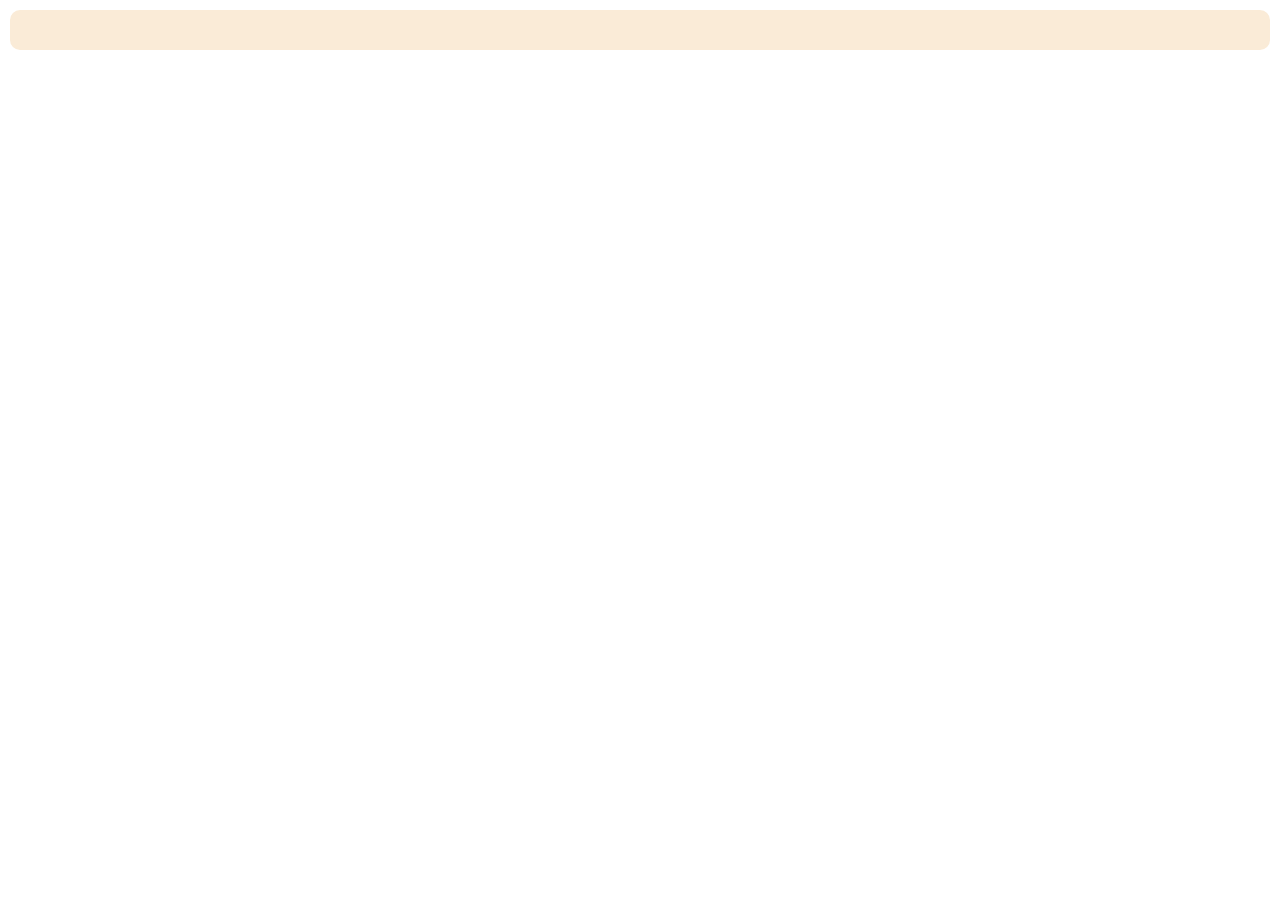
==== design-web/hp-fetch/index.html @ b809224a "Add files via upload" ====
<!DOCTYPE html>
<html lang="en">
<head>
    <meta charset="UTF-8">
    <meta name="viewport" content="width=device-width, initial-scale=1.0">
    <title>Document</title>
    <link rel="stylesheet" href="styles.css">
</head>
<body>
    <header>
 
    </header>
    <main>
        <article id="listaEstudiantes">
 
        </article>
    </main>
    <footer>
 
    </footer>
    <script src="code.js"></script>
</body>
</html>
---- design-web/hp-fetch/styles.css ----
*{
    margin: 0;
    padding: 0;
}

#listaEstudiantes{
    background-color: antiquewhite;
    display: flex;
    flex-wrap: wrap;
    margin: 10px;
    padding: 20px;
    border-radius: 10px;
    justify-content: center;
}

#listaEstudiantes section{
    align-items: flex-end;
    width: 10vw;
    height: 35vh;   
    background-color: rgb(247, 209, 159);
    margin: 10px;
    padding: 10px;
    border-radius: 10px;
    text-align: center;
}

.fpfStudent{
    justify-content: center;
    text-align: center;
}

.fpfStudent img{
    width: 100px;
    height: 170px;
    border-radius: 10px;
}

.minDatosStudent{

}

.nameStudent{
    font-family: Georgia, 'Times New Roman', Times, serif;
    font-size: 20px;
}

.genderStudent{
    font-family: 'Franklin Gothic Medium', 'Arial Narrow', Arial, sans-serif
}

.speciesStudent{
    font-family: 'Times New Roman', Times, serif, 'Times New Roman', Times, serif;
}
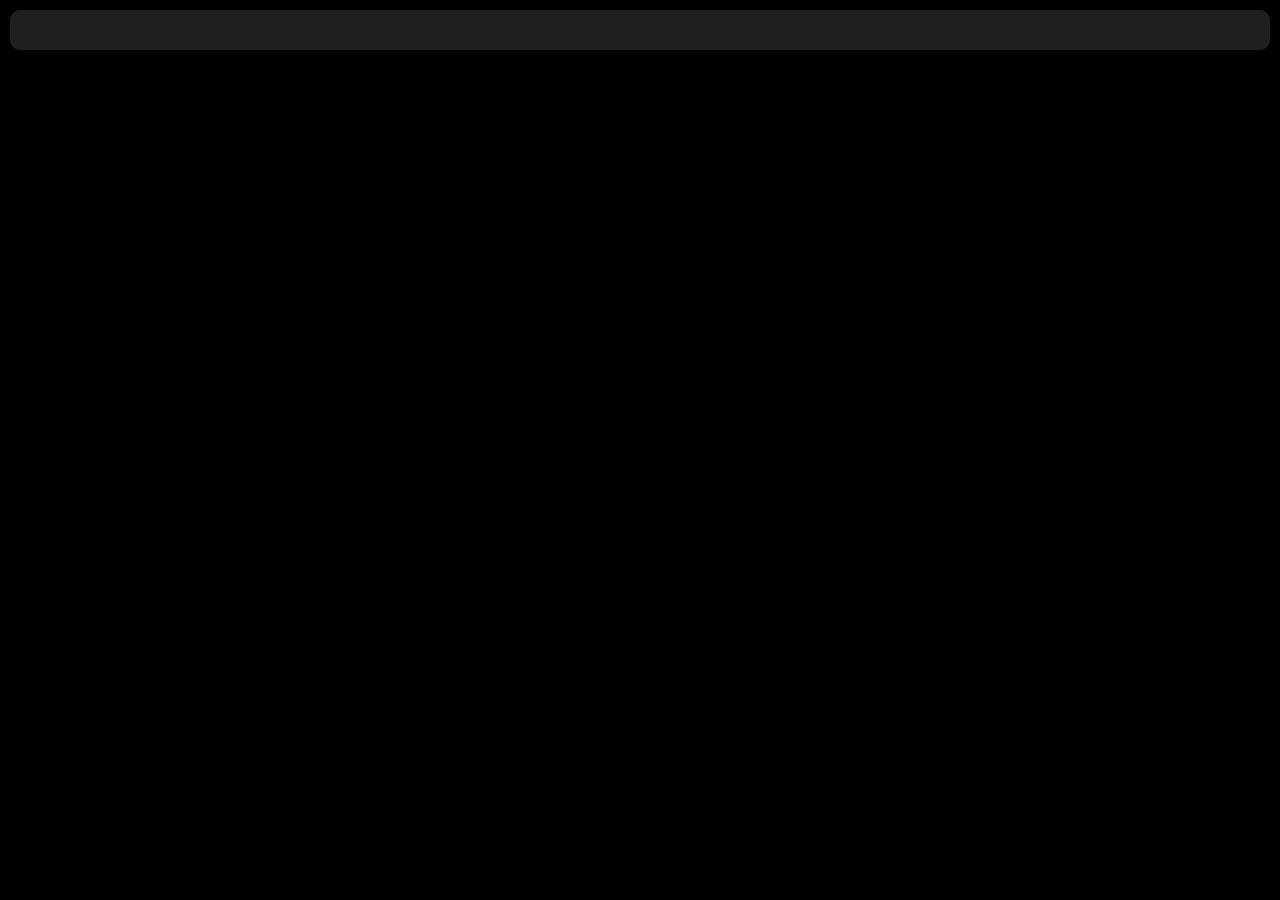
==== commit 425366a0: "lol-api" ====
--- a/design-web/hp-fetch/index.html
+++ b/design-web/hp-fetch/index.html
@@ -5,6 +5,8 @@
     <meta name="viewport" content="width=device-width, initial-scale=1.0">
     <title>Document</title>
     <link rel="stylesheet" href="styles.css">
+    <script src="https://cdn.jsdelivr.net/npm/sweetalert2@11.7.27/dist/sweetalert2.all.min.js"></script>
+    <link href="https://cdn.jsdelivr.net/npm/sweetalert2@11.7.27/dist/sweetalert2.min.css" rel="stylesheet">
 </head>
 <body>
     <header>
@@ -16,7 +18,7 @@
         </article>
     </main>
     <footer>
- 
+
     </footer>
     <script src="code.js"></script>
 </body>
--- a/design-web/hp-fetch/styles.css
+++ b/design-web/hp-fetch/styles.css
@@ -1,10 +1,15 @@
 *{
     margin: 0;
     padding: 0;
+    color: white;
+}
+
+body{
+    background-color: black;
 }
 
 #listaEstudiantes{
-    background-color: antiquewhite;
+    background-color: rgb(31, 31, 31);
     display: flex;
     flex-wrap: wrap;
     margin: 10px;
@@ -15,13 +20,13 @@
 
 #listaEstudiantes section{
     align-items: flex-end;
-    width: 10vw;
-    height: 35vh;   
-    background-color: rgb(247, 209, 159);
+    width: 20vw;
+    height: 42vh;   
+    background-color: rgb(95, 63, 23);
     margin: 10px;
     padding: 10px;
     border-radius: 10px;
-    text-align: center;
+    text-align: center; 
 }
 
 .fpfStudent{
@@ -30,18 +35,16 @@
 }
 
 .fpfStudent img{
-    width: 100px;
+    padding-top: 5px;
+    width: 120px;
     height: 170px;
     border-radius: 10px;
-}
-
-.minDatosStudent{
-
 }
 
 .nameStudent{
     font-family: Georgia, 'Times New Roman', Times, serif;
     font-size: 20px;
+    padding-top: 10px;
 }
 
 .genderStudent{
@@ -50,4 +53,36 @@
 
 .speciesStudent{
     font-family: 'Times New Roman', Times, serif, 'Times New Roman', Times, serif;
-}+}
+
+button {
+    transition-duration: 0.4s;
+    padding: 10px;
+    border-radius: 10px;
+    margin-top: 2vh;
+    background-color: black;
+    border: white 1px solid;
+  }
+  
+button:hover {
+    background-color: #ffffff; /* Green */
+    color: rgb(0, 0, 0);
+}
+
+/* styles para el sweetalert */
+
+.swal2-popup{
+    background-color: rgb(68, 68, 68);
+    border-radius: 20px;
+    max-width: 30vw;
+}
+
+.swal2-title{
+    color: white;
+}
+
+.swal2-image{
+    border-radius: 100px;
+    border: rgb(95, 63, 23) 2px solid;
+}
+
